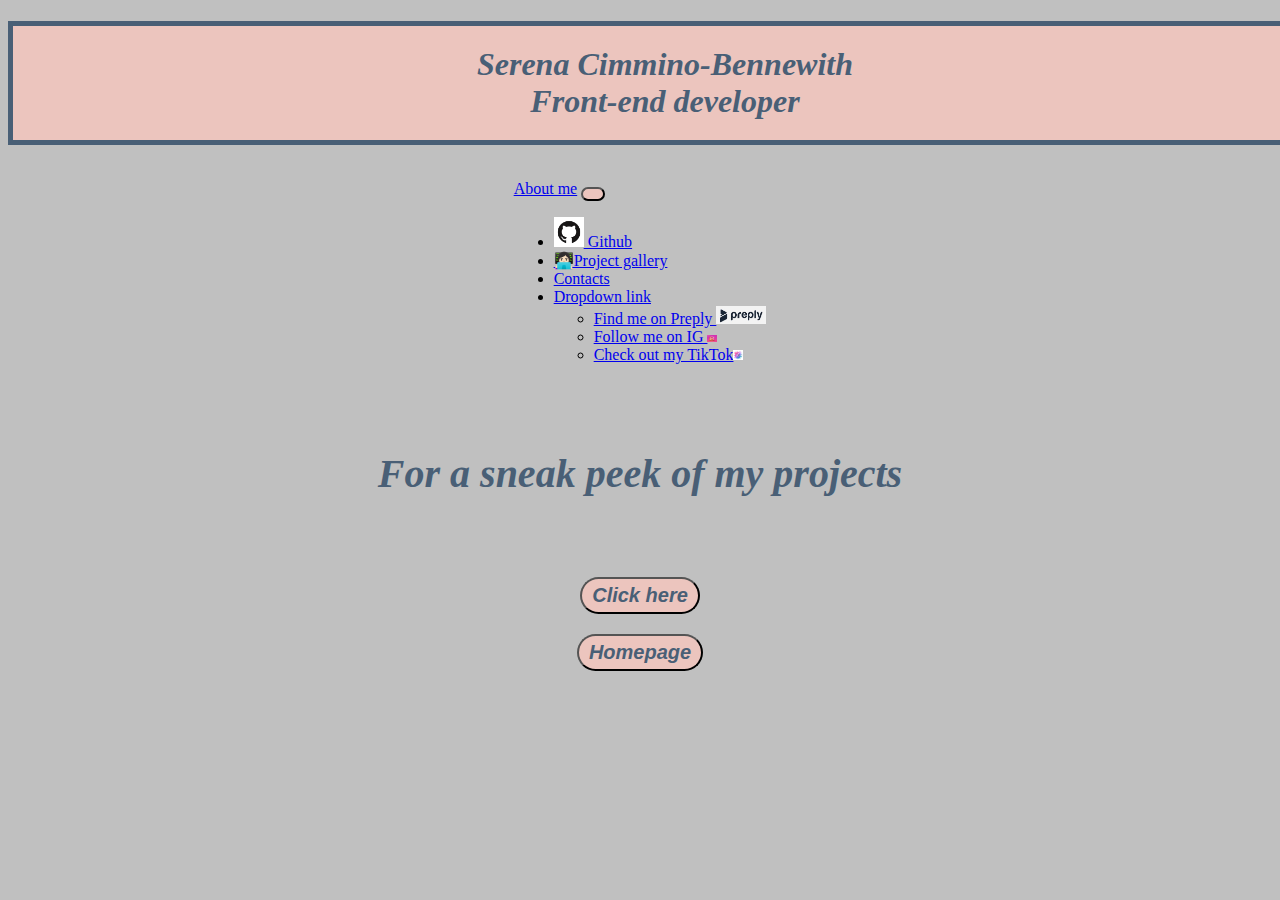
==== index.html @ a712f470 "testing responsiveness of navbar and images" ====
<!DOCTYPE html>
<html lang="en">
  <head>
    <meta charset="UTF-8" />
    <meta http-equiv="X-UA-Compatible" content="IE=edge" />
    <meta name="viewport" content="width=device-width, initial-scale=1.0" />
    <title>Serena CB landing page - homepage</title>
    <link
      href="https://cdn.jsdelivr.net/npm/bootstrap@5.1.3/dist/css/bootstrap.min.css"
      rel="stylesheet"
      integrity="sha384-1BmE4kWBq78iYhFldvKuhfTAU6auU8tT94WrHftjDbrCEXSU1oBoqyl2QvZ6jIW3"
      crossorigin="anonymous"
    />
    <script
      src="https://cdn.jsdelivr.net/npm/bootstrap@5.1.3/dist/js/bootstrap.bundle.min.js"
      integrity="sha384-ka7Sk0Gln4gmtz2MlQnikT1wXgYsOg+OMhuP+IlRH9sENBO0LRn5q+8nbTov4+1p"
      crossorigin="anonymous"
    ></script>
    <link rel="stylesheet" href="src/style.css" />
  </head>
  <body>
    <h1 id="homepage-heading">
      Serena Cimmino-Bennewith <br />
      Front-end developer
    </h1>
<div class="navbar-wrapper">
    <nav class="navbar navbar-expand-lg bg-light">
      <div class="container-fluid">
        <a class="navbar-brand" href="about.html">About me</a>
        <button
          class="navbar-toggler"
          type="button"
          data-bs-toggle="collapse"
          data-bs-target="#navbarNavDropdown"
          aria-controls="navbarNavDropdown"
          aria-expanded="false"
          aria-label="Toggle navigation"
        >
          <span class="navbar-toggler-icon"></span>
        </button>
        <div class="collapse navbar-collapse" id="navbarNavDropdown">
          <ul class="navbar-nav">
            <li class="nav-item">
              <a
                class="nav-link active"
                aria-current="page"
                href="https://github.com/serecb"
                target="_blank"
                rel="noopener"
                ><img
                  class="logo"
                  src="[data-uri]"
                  alt="github-emoji"
                  id="github-emoji"
                />
                Github</a
              >
            </li>
            <li class="nav-item">
              <a class="nav-link" href="project-gallery.html"
                >👩🏻‍💻Project gallery</a
              >
            </li>
            <li class="nav-item">
              <a class="nav-link" href="contacts.html">Contacts</a>
            </li>
            <li class="nav-item dropdown">
              <a
                class="nav-link dropdown-toggle"
                href="#"
                role="button"
                data-bs-toggle="dropdown"
                aria-expanded="false"
              >
                Dropdown link
              </a>
              <ul class="dropdown-menu">
                <li>
                  <a
                    class="dropdown-item"
                    href="https://preply.com/it/online/tutor-inglese?searchText=Serena%20C."
                    target="_blank"
                    rel="noopener"
                    >Find me on Preply
                    <img
                      src="images/preply-logo.jpg"
                      alt="preply-logo"
                      id="preply-logo"
                  /></a>
                </li>
                <li>
                  <a
                    id="instagram-logo"
                    class="dropdown-item"
                    href="https://www.instagram.com/blondeambition_uk/"
                    target="_blank"
                    rel="noopener"
                    >Follow me on IG
                    <img
                      src="images/instagram-logo.jpg"
                      alt="instagram-logo"
                      id="instagram-logo"
                  /></a>
                </li>
                <li>
                  <a
                    class="dropdown-item"
                    href="https://www.tiktok.com/@serenana89?lang=en"
                    target="_blank"
                    rel="noopener"
                    >Check out my TikTok<img
                      src="images/tiktok.jpg"
                      alt="tiktok-logo"
                      id="tiktok-logo"
                  /></a>
                </li>
              </ul>
            </li>
          </ul>
        </div>
      </div></div>
    </nav>

    <h3 class="mx-auto">For a sneak peek of my projects</h3>
    <div class="button-wrapper">
      <button id="carousel-button" onclick="showCarousel()">Click here</button>
    </div>
    <div
      id="carouselExampleFade"
      class="carousel slide carousel-fade"
      data-bs-ride="carousel"
    >
      <div class="carousel-inner">
        <div class="carousel-item active">
          <img
            src="images/flavors-from-my-hometown-project.jpg"
            class="d-block w-100 img-fluid"
            alt="flavors-from-my-hometown-project"
          />
        </div>
        <div class="carousel-item">
          <img
            src="images/weather-app-project.jpg"
            class="d-block w-100 img-fluid"
            alt="weather-app-project"
          />
        </div>
        <div class="carousel-item">
          <img
            src="images/my-coding-routine-project.jpg"
            class="d-block w-100 img-fluid"
            alt="my-coding-routine-project"
          />
        </div>
        <div class="carousel-item">
          <img
            src="images/napoli-landing-page.jpg"
            class="d-block w-100 img-fluid"
            alt="napoli-landing-page"
          />
        </div>
      </div>
      <button
        class="carousel-control-prev"
        type="button"
        data-bs-target="#carouselExampleFade"
        data-bs-slide="prev"
      >
        <span class="carousel-control-prev-icon" aria-hidden="true"></span>
        <span class="visually-hidden">Previous</span>
      </button>
      <button
        class="carousel-control-next"
        type="button"
        data-bs-target="#carouselExampleFade"
        data-bs-slide="next"
      >
        <span class="carousel-control-next-icon" aria-hidden="true"></span>
        <span class="visually-hidden">Next</span>
      </button>
    </div>
    <div class="button-wrapper">
    <button id="back-to-main-screen-button" onclick="showMainScreen()">
      Homepage
    </button>
</div>
    <script src="src/script.js"></script>
  </body>
</html>
---- src/style.css ----
body {
  background-color: silver;
}

h1,
h3 {
  text-align: center;
  color: #495f76;
  font-weight: 700;
  font-style: italic;
  padding: 20px 20px;
}
h1 {
  background-color: #ecc5be;
  width: 100%;
  border: 5px solid #495f76;
}
h3 {
  margin-top: 50px;
  font-size: 40px;
}
/*nav-bar container*/
.navbar-wrapper {
  display: flex;
  justify-content: center;
}
#navbarNavDropdown {
  border-radius: 50px;
}
/*buttons*/
.button-wrapper {
  display: flex;
  justify-content: center;
}
button {
  margin-top: 20px;
  background-color: #ecc5be;
  color: #495f76;
  font-size: 20px;
  border-radius: 30px;
  font-style: italic;
  font-weight: 700;
  padding: 5px 10px;
}

/*social media logos*/
.logo {
  width: 30px;
}
#preply-logo {
  width: 50px;
}
#instagram-logo {
  width: 10px;
}
#tiktok-logo {
  width: 10px;
}

#carouselExampleFade {
  width: 30%;
  margin-top: 400px;
  display: none;
}
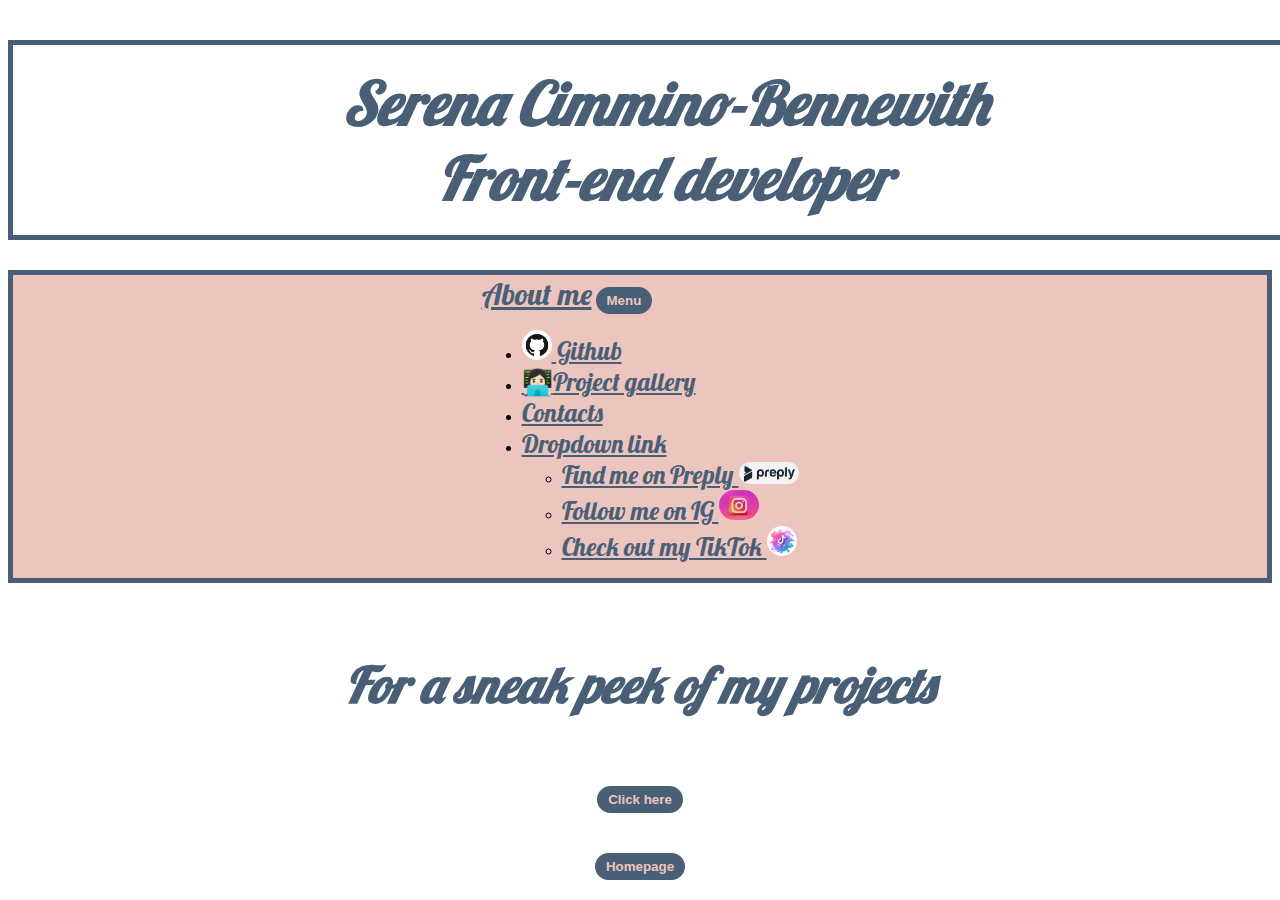
==== commit 1299f447: "cleaned code and made index.html responsive" ====
--- a/index.html
+++ b/index.html
@@ -16,174 +16,148 @@
       integrity="sha384-ka7Sk0Gln4gmtz2MlQnikT1wXgYsOg+OMhuP+IlRH9sENBO0LRn5q+8nbTov4+1p"
       crossorigin="anonymous"
     ></script>
+    <link rel="preconnect" href="https://fonts.googleapis.com">
+<link rel="preconnect" href="https://fonts.gstatic.com" crossorigin>
+<link href="https://fonts.googleapis.com/css2?family=Lobster&display=swap" rel="stylesheet">
     <link rel="stylesheet" href="src/style.css" />
   </head>
-  <body>
     <h1 id="homepage-heading">
       Serena Cimmino-Bennewith <br />
       Front-end developer
     </h1>
-<div class="navbar-wrapper">
-    <nav class="navbar navbar-expand-lg bg-light">
-      <div class="container-fluid">
-        <a class="navbar-brand" href="about.html">About me</a>
-        <button
-          class="navbar-toggler"
-          type="button"
-          data-bs-toggle="collapse"
-          data-bs-target="#navbarNavDropdown"
-          aria-controls="navbarNavDropdown"
-          aria-expanded="false"
-          aria-label="Toggle navigation"
-        >
-          <span class="navbar-toggler-icon"></span>
-        </button>
-        <div class="collapse navbar-collapse" id="navbarNavDropdown">
-          <ul class="navbar-nav">
-            <li class="nav-item">
-              <a
-                class="nav-link active"
-                aria-current="page"
-                href="https://github.com/serecb"
-                target="_blank"
-                rel="noopener"
-                ><img
-                  class="logo"
-                  src="[data-uri]"
-                  alt="github-emoji"
-                  id="github-emoji"
-                />
-                Github</a
-              >
-            </li>
-            <li class="nav-item">
-              <a class="nav-link" href="project-gallery.html"
-                >👩🏻‍💻Project gallery</a
-              >
-            </li>
-            <li class="nav-item">
-              <a class="nav-link" href="contacts.html">Contacts</a>
-            </li>
-            <li class="nav-item dropdown">
-              <a
-                class="nav-link dropdown-toggle"
-                href="#"
-                role="button"
-                data-bs-toggle="dropdown"
-                aria-expanded="false"
-              >
-                Dropdown link
-              </a>
-              <ul class="dropdown-menu">
-                <li>
-                  <a
-                    class="dropdown-item"
-                    href="https://preply.com/it/online/tutor-inglese?searchText=Serena%20C."
-                    target="_blank"
-                    rel="noopener"
-                    >Find me on Preply
-                    <img
-                      src="images/preply-logo.jpg"
-                      alt="preply-logo"
-                      id="preply-logo"
-                  /></a>
-                </li>
-                <li>
-                  <a
-                    id="instagram-logo"
-                    class="dropdown-item"
-                    href="https://www.instagram.com/blondeambition_uk/"
-                    target="_blank"
-                    rel="noopener"
-                    >Follow me on IG
-                    <img
-                      src="images/instagram-logo.jpg"
-                      alt="instagram-logo"
-                      id="instagram-logo"
-                  /></a>
-                </li>
-                <li>
-                  <a
-                    class="dropdown-item"
-                    href="https://www.tiktok.com/@serenana89?lang=en"
-                    target="_blank"
-                    rel="noopener"
-                    >Check out my TikTok<img
-                      src="images/tiktok.jpg"
-                      alt="tiktok-logo"
-                      id="tiktok-logo"
-                  /></a>
-                </li>
-              </ul>
-            </li>
-          </ul>
+    <div class="navbar-wrapper">
+      <nav class="navbar navbar-expand-lg ">
+        <div class="container-fluid">
+          <a class="navbar-brand" href="about.html">About me</a>
+          <button onclick="moveItem()"
+            class="navbar-toggler"
+            type="button"
+            data-bs-toggle="collapse"
+            data-bs-target="#navbarNavDropdown"
+            aria-controls="navbarNavDropdown"
+            aria-expanded="false"
+            aria-label="Toggle navigation"
+          >
+            <span class="navbar-toggler-icon">Menu</span>
+          </button>
+
+          <div class="collapse navbar-collapse" id="navbarNavDropdown">
+            <ul class="navbar-nav">
+              <li class="nav-item">
+                <a
+                  class="nav-link active"
+                  aria-current="page"
+                  href="https://github.com/serecb"
+                  target="_blank"
+                  rel="noopener"
+                  ><img
+                    class="github-logo"
+                    src="[data-uri]"
+                    alt="github-emoji"
+                    id="github-emoji"
+                  />
+                  Github</a
+                >
+              </li>
+              <li class="nav-item">
+                <a class="nav-link" href="project-gallery.html"
+                  ><span class="coder-emoji">👩🏻‍💻</span>Project gallery</a
+                >
+              </li>
+              <li class="nav-item">
+                <a class="nav-link" href="contacts.html">Contacts</a>
+              </li>
+              <li class="nav-item dropdown">
+                <a
+                  class="nav-link dropdown-toggle"
+                  href="#"
+                  role="button"
+                  data-bs-toggle="dropdown"
+                  aria-expanded="false"
+                >
+                  Dropdown link
+                </a>
+                <ul class="dropdown-menu">
+                  <li>
+                    <a
+                      class="dropdown-item"
+                      href="https://preply.com/it/online/tutor-inglese?searchText=Serena%20C."
+                      target="_blank"
+                      rel="noopener"
+                      >Find me on Preply
+                      <img
+                        src="images/preply-logo.jpg"
+                        alt="preply-logo"
+                        id="preply-logo"
+                    /></a>
+                  </li>
+                  <li>
+                    <a
+                      class="dropdown-item"
+                      href="https://www.instagram.com/blondeambition_uk/"
+                      target="_blank"
+                      rel="noopener"
+                      >Follow me on IG
+                      <img
+                        src="images/instagram-logo.jpg"
+                        alt="instagram-logo"
+                        id="instagram-logo"
+                    /></a>
+                  </li>
+                  <li>
+                    <a
+                      class="dropdown-item"
+                      href="https://www.tiktok.com/@serenana89?lang=en"
+                      target="_blank"
+                      rel="noopener"
+                      >Check out my TikTok <img
+                        src="images/tiktok.jpg"
+                        alt="tiktok-logo"
+                        id="tiktok-logo"
+                    /></a>
+                  </li>
+                </ul>
+              </li>
+            </ul>
+          </div>
         </div>
-      </div></div>
-    </nav>
-
-    <h3 class="mx-auto">For a sneak peek of my projects</h3>
-    <div class="button-wrapper">
-      <button id="carousel-button" onclick="showCarousel()">Click here</button>
+      </nav>
     </div>
-    <div
-      id="carouselExampleFade"
-      class="carousel slide carousel-fade"
-      data-bs-ride="carousel"
-    >
-      <div class="carousel-inner">
-        <div class="carousel-item active">
-          <img
-            src="images/flavors-from-my-hometown-project.jpg"
-            class="d-block w-100 img-fluid"
-            alt="flavors-from-my-hometown-project"
-          />
-        </div>
-        <div class="carousel-item">
-          <img
-            src="images/weather-app-project.jpg"
-            class="d-block w-100 img-fluid"
-            alt="weather-app-project"
-          />
-        </div>
-        <div class="carousel-item">
-          <img
-            src="images/my-coding-routine-project.jpg"
-            class="d-block w-100 img-fluid"
-            alt="my-coding-routine-project"
-          />
-        </div>
-        <div class="carousel-item">
-          <img
-            src="images/napoli-landing-page.jpg"
-            class="d-block w-100 img-fluid"
-            alt="napoli-landing-page"
-          />
-        </div>
-      </div>
-      <button
-        class="carousel-control-prev"
-        type="button"
-        data-bs-target="#carouselExampleFade"
-        data-bs-slide="prev"
-      >
-        <span class="carousel-control-prev-icon" aria-hidden="true"></span>
-        <span class="visually-hidden">Previous</span>
-      </button>
-      <button
-        class="carousel-control-next"
-        type="button"
-        data-bs-target="#carouselExampleFade"
-        data-bs-slide="next"
-      >
-        <span class="carousel-control-next-icon" aria-hidden="true"></span>
-        <span class="visually-hidden">Next</span>
-      </button>
+    <h3>For a sneak peek of my projects</h3>
+    <div class="button-wrapper" >
+      
+      <button id="main-button" onclick="showCarousel()">Click here</button>
     </div>
-    <div class="button-wrapper">
-    <button id="back-to-main-screen-button" onclick="showMainScreen()">
-      Homepage
-    </button>
+    <div class="carousel-wrapper">
+<div id="carouselExampleControls" class="carousel slide" data-bs-ride="carousel">
+  <div class="carousel-inner">
+    <div class="carousel-item active">
+      <img src="images/flavors-from-my-hometown-project.jpg" class="d-block w-100" alt="flavors-from-my-hometown-project">
+    </div>
+    <div class="carousel-item">
+      <img src="images/weather-app-project.jpg" class="d-block w-100" alt="weather-app-project">
+    </div>
+    <div class="carousel-item">
+      <img src="images/my-coding-routine-project.jpg" class="d-block w-100" alt="my-coding-routine-project">
+    </div>
+    <div class="carousel-item">
+      <img src="images/napoli-landing-page.jpg" class="d-block w-100" alt="napoli-landing-page">
+    </div>
+  </div>
+  <button class="carousel-control-prev" type="button" data-bs-target="#carouselExampleControls" data-bs-slide="prev">
+    <span class="carousel-control-prev-icon" aria-hidden="true"></span>
+    <span class="visually-hidden">Previous</span>
+  </button>
+  <button class="carousel-control-next" type="button" data-bs-target="#carouselExampleControls" data-bs-slide="next">
+    <span class="carousel-control-next-icon" aria-hidden="true"></span>
+    <span class="visually-hidden">Next</span>
+  </button>
 </div>
-    <script src="src/script.js"></script>
+</div>
+<div class="button-wrapper">
+      <button id="homepage-button" onclick="showMainScreen()">Homepage</button>
+    </div>
+<script src="src/script.js"></script>
   </body>
 </html>
+   --- a/src/style.css
+++ b/src/style.css
@@ -1,64 +1,207 @@
 body {
-  background-color: silver;
-}
-
+  background-image: url("https://wallpaperaccess.com/full/3947539.jpg");
+  background-size: cover;
+  background-repeat: no-repeat;
+  background-attachment: fixed;
+}
+/*headers*/
 h1,
 h3 {
   text-align: center;
   color: #495f76;
   font-weight: 700;
+  font-family: "Lobster", cursive;
   font-style: italic;
   padding: 20px 20px;
 }
 h1 {
-  background-color: #ecc5be;
+  background-image: url("https://wallpaperaccess.com/full/3947539.jpg");
+  background-size: cover;
+  background-repeat: no-repeat;
   width: 100%;
   border: 5px solid #495f76;
+  font-size: 60px;
 }
 h3 {
   margin-top: 50px;
-  font-size: 40px;
-}
-/*nav-bar container*/
+  font-size: 50px;
+}
+/*nav-bar and dropdown*/
 .navbar-wrapper {
   display: flex;
   justify-content: center;
-}
-#navbarNavDropdown {
-  border-radius: 50px;
+  border: 5px solid #495f76;
+  margin-top: -10px;
+  background-color: #ecc5be;
+}
+a.navbar-brand {
+  font-family: "Lobster", cursive;
+  font-size: 30px;
+  color: #495f76;
+}
+li.nav-item a {
+  font-family: "Lobster", cursive;
+  font-size: 25px;
+  color: #495f76;
+}
+.dropdown-menu {
+  background-color: #ecc5be;
+}
+/*navbar dropdown social media logos*/
+.github-logo {
+  width: 30px;
+}
+#preply-logo {
+  width: 60px;
+}
+#instagram-logo {
+  width: 40px;
+}
+#tiktok-logo {
+  width: 30px;
 }
 /*buttons*/
 .button-wrapper {
   display: flex;
   justify-content: center;
+  margin-top: 20px;
+  margin-bottom: 20px;
 }
 button {
+  background-color: #495f76;
+  color: #ecc5be;
+  font-weight: 700;
+  border: 5px solid #495f76;
+  border-radius: 30px;
+}
+
+/*hidden carousel and carousel images*/
+.carousel-wrapper {
+  display: flex;
+  justify-content: center;
   margin-top: 20px;
+}
+#carouselExampleControls {
+  display: none;
+}
+img {
+  border-radius: 40px;
+}
+
+/*about me page container and videos*/
+.video-container {
+  display: flex;
+  justify-content: center;
+}
+video {
+  width: 70%;
+  margin-left: 70px;
+  border: 5px solid #ecc5be;
+  border-radius: 30px;
+}
+
+/*about me page images*/
+.english-lesson-container {
+  display: flex;
+  justify-content: center;
+}
+.english-lesson {
+  margin-left: 70px;
+  border: 5px solid #ecc5be;
+  border-radius: 30px;
+}
+#english-lesson1 {
+  width: 75%;
+}
+#english-lesson2 {
+  margin-top: 50px;
+  width: 80%;
+}
+#english-lesson3 {
+  width: 75%;
+}
+/*contact page*/
+.contacts {
+  text-decoration: none;
+  font-size: 60px;
+  color: #495f76;
+}
+/*project gallery*/
+.project-container {
+  display: flex;
+  justify-content: space-evenly;
+  margin-top: 20px;
+}
+#project1,
+#project2,
+#project3,
+#project4 {
+  width: 70%;
+  margin-bottom: 20px;
+  margin-left: 150px;
+  border: 5px solid #ecc5be;
+  border-radius: 30px;
+}
+p {
+  font-family: "Lobster", cursive;
+  font-size: 25px;
+  color: #495f76;
   background-color: #ecc5be;
-  color: #495f76;
-  font-size: 20px;
-  border-radius: 30px;
-  font-style: italic;
-  font-weight: 700;
-  padding: 5px 10px;
-}
-
-/*social media logos*/
-.logo {
-  width: 30px;
-}
-#preply-logo {
-  width: 50px;
-}
-#instagram-logo {
-  width: 10px;
-}
-#tiktok-logo {
-  width: 10px;
-}
-
-#carouselExampleFade {
-  width: 30%;
-  margin-top: 400px;
-  display: none;
-}
+  border-radius: 30px;
+  padding: 20px;
+  margin-right: 50px;
+}
+/*media queries*/
+
+@media (max-width: 576px) {
+  h1 {
+    font-size: 25px;
+  }
+  h3 {
+    font-size: 20px;
+  }
+  a.navbar-brand {
+    font-size: 15px;
+    margin-left: 50px;
+  }
+  li.nav-item a {
+    font-family: "Lobster", cursive;
+    font-size: 10px;
+    color: #495f76;
+  }
+  .navbar-toggler {
+    width: 20%;
+
+    background-color: #ecc5be;
+    border: 3px solid #495f76;
+  }
+  .navbar-toggler-icon {
+    color: #495f76;
+    font-size: 8px;
+    margin-left: -10px;
+  }
+  .github-logo,
+  .coder-emoji {
+    display: none;
+  }
+}
+@media (max-width: 912px) {
+  .github-logo,
+  .coder-emoji {
+    display: none;
+  }
+  img {
+    width: 100%;
+  }
+  .navbar-toggler {
+    width: 20%;
+
+    background-color: #ecc5be;
+    border: 3px solid #495f76;
+  }
+  .navbar-toggler-icon {
+    color: #495f76;
+    font-size: 8px;
+    margin-left: -10px;
+  }
+}
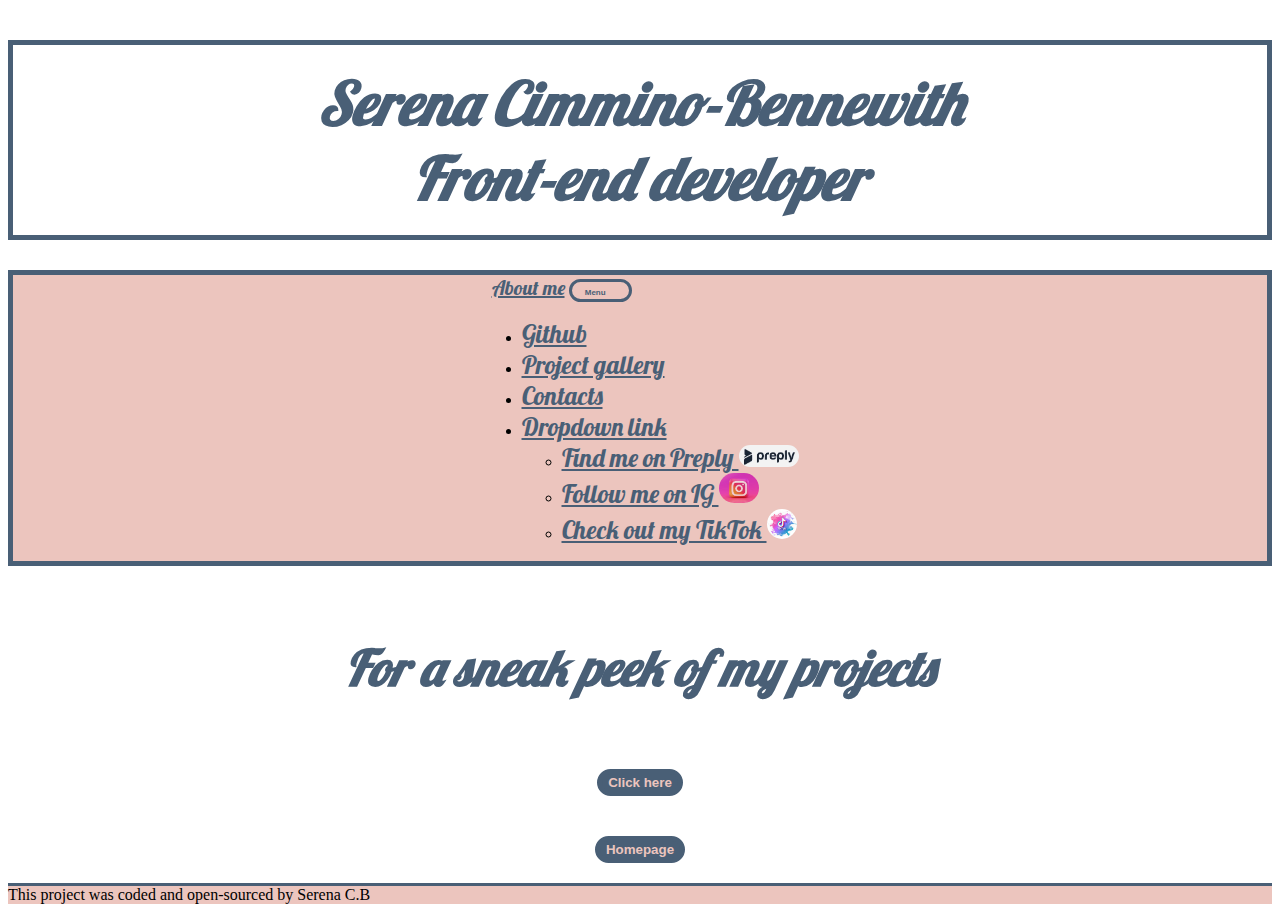
==== commit af9c7248: "Update index.html" ====
--- a/index.html
+++ b/index.html
@@ -4,6 +4,7 @@
     <meta charset="UTF-8" />
     <meta http-equiv="X-UA-Compatible" content="IE=edge" />
     <meta name="viewport" content="width=device-width, initial-scale=1.0" />
+    <meta name="description" content="Serena CB landing page - homepage" />
     <title>Serena CB landing page - homepage</title>
     <link
       href="https://cdn.jsdelivr.net/npm/bootstrap@5.1.3/dist/css/bootstrap.min.css"
@@ -16,20 +17,27 @@
       integrity="sha384-ka7Sk0Gln4gmtz2MlQnikT1wXgYsOg+OMhuP+IlRH9sENBO0LRn5q+8nbTov4+1p"
       crossorigin="anonymous"
     ></script>
-    <link rel="preconnect" href="https://fonts.googleapis.com">
-<link rel="preconnect" href="https://fonts.gstatic.com" crossorigin>
-<link href="https://fonts.googleapis.com/css2?family=Lobster&display=swap" rel="stylesheet">
+    <link rel="preconnect" href="https://fonts.googleapis.com" />
+    <link rel="preconnect" href="https://fonts.gstatic.com" crossorigin />
+    <link
+      href="https://fonts.googleapis.com/css2?family=Lobster&display=swap"
+      rel="stylesheet"
+    />
     <link rel="stylesheet" href="src/style.css" />
   </head>
+  <body>
     <h1 id="homepage-heading">
       Serena Cimmino-Bennewith <br />
       Front-end developer
     </h1>
     <div class="navbar-wrapper">
-      <nav class="navbar navbar-expand-lg ">
+      <nav class="navbar navbar-expand-lg">
         <div class="container-fluid">
-          <a class="navbar-brand" href="about.html">About me</a>
-          <button onclick="moveItem()"
+          <a class="navbar-brand" href="about.html" title="about-me-page"
+            >About me</a
+          >
+          <button
+            onclick="moveItem()"
             class="navbar-toggler"
             type="button"
             data-bs-toggle="collapse"
@@ -48,6 +56,7 @@
                   class="nav-link active"
                   aria-current="page"
                   href="https://github.com/serecb"
+                  title="Serena CB github"
                   target="_blank"
                   rel="noopener"
                   ><img
@@ -60,12 +69,17 @@
                 >
               </li>
               <li class="nav-item">
-                <a class="nav-link" href="project-gallery.html"
+                <a
+                  class="nav-link"
+                  href="project-gallery.html"
+                  title="my-project-gallery"
                   ><span class="coder-emoji">👩🏻‍💻</span>Project gallery</a
                 >
               </li>
               <li class="nav-item">
-                <a class="nav-link" href="contacts.html">Contacts</a>
+                <a class="nav-link" href="contacts.html" title="my-contacts"
+                  >Contacts</a
+                >
               </li>
               <li class="nav-item dropdown">
                 <a
@@ -84,6 +98,7 @@
                       href="https://preply.com/it/online/tutor-inglese?searchText=Serena%20C."
                       target="_blank"
                       rel="noopener"
+                      title="link-to-preply"
                       >Find me on Preply
                       <img
                         src="images/preply-logo.jpg"
@@ -110,7 +125,8 @@
                       href="https://www.tiktok.com/@serenana89?lang=en"
                       target="_blank"
                       rel="noopener"
-                      >Check out my TikTok <img
+                      >Check out my TikTok
+                      <img
                         src="images/tiktok.jpg"
                         alt="tiktok-logo"
                         id="tiktok-logo"
@@ -124,40 +140,69 @@
       </nav>
     </div>
     <h3>For a sneak peek of my projects</h3>
-    <div class="button-wrapper" >
-      
+    <div class="button-wrapper">
       <button id="main-button" onclick="showCarousel()">Click here</button>
     </div>
     <div class="carousel-wrapper">
-<div id="carouselExampleControls" class="carousel slide" data-bs-ride="carousel">
-  <div class="carousel-inner">
-    <div class="carousel-item active">
-      <img src="images/flavors-from-my-hometown-project.jpg" class="d-block w-100" alt="flavors-from-my-hometown-project">
-    </div>
-    <div class="carousel-item">
-      <img src="images/weather-app-project.jpg" class="d-block w-100" alt="weather-app-project">
-    </div>
-    <div class="carousel-item">
-      <img src="images/my-coding-routine-project.jpg" class="d-block w-100" alt="my-coding-routine-project">
-    </div>
-    <div class="carousel-item">
-      <img src="images/napoli-landing-page.jpg" class="d-block w-100" alt="napoli-landing-page">
-    </div>
-  </div>
-  <button class="carousel-control-prev" type="button" data-bs-target="#carouselExampleControls" data-bs-slide="prev">
-    <span class="carousel-control-prev-icon" aria-hidden="true"></span>
-    <span class="visually-hidden">Previous</span>
-  </button>
-  <button class="carousel-control-next" type="button" data-bs-target="#carouselExampleControls" data-bs-slide="next">
-    <span class="carousel-control-next-icon" aria-hidden="true"></span>
-    <span class="visually-hidden">Next</span>
-  </button>
-</div>
-</div>
-<div class="button-wrapper">
+      <div
+        id="carouselExampleControls"
+        class="carousel slide"
+        data-bs-ride="carousel"
+      >
+        <div class="carousel-inner">
+          <div class="carousel-item active">
+            <img
+              src="images/flavors-from-my-hometown-project.jpg"
+              class="d-block w-100"
+              alt="flavors-from-my-hometown-project"
+            />
+          </div>
+          <div class="carousel-item">
+            <img
+              src="images/weather-app-project.jpg"
+              class="d-block w-100"
+              alt="weather-app-project"
+            />
+          </div>
+          <div class="carousel-item">
+            <img
+              src="images/my-coding-routine-project.jpg"
+              class="d-block w-100"
+              alt="my-coding-routine-project"
+            />
+          </div>
+          <div class="carousel-item">
+            <img
+              src="images/napoli-landing-page.jpg"
+              class="d-block w-100"
+              alt="napoli-landing-page"
+            />
+          </div>
+        </div>
+        <button
+          class="carousel-control-prev"
+          type="button"
+          data-bs-target="#carouselExampleControls"
+          data-bs-slide="prev"
+        >
+          <span class="carousel-control-prev-icon" aria-hidden="true"></span>
+          <span class="visually-hidden">Previous</span>
+        </button>
+        <button
+          class="carousel-control-next"
+          type="button"
+          data-bs-target="#carouselExampleControls"
+          data-bs-slide="next"
+        >
+          <span class="carousel-control-next-icon" aria-hidden="true"></span>
+          <span class="visually-hidden">Next</span>
+        </button>
+      </div>
+    </div>
+    <div class="button-wrapper">
       <button id="homepage-button" onclick="showMainScreen()">Homepage</button>
     </div>
-<script src="src/script.js"></script>
+    <script src="src/script.js"></script>
+    <footer>This project was coded and open-sourced by Serena C.B</footer>
   </body>
 </html>
-   --- a/src/style.css
+++ b/src/style.css
@@ -1,9 +1,11 @@
+/*background theme*/
 body {
   background-image: url("https://wallpaperaccess.com/full/3947539.jpg");
   background-size: cover;
   background-repeat: no-repeat;
   background-attachment: fixed;
 }
+
 /*headers*/
 h1,
 h3 {
@@ -18,14 +20,22 @@
   background-image: url("https://wallpaperaccess.com/full/3947539.jpg");
   background-size: cover;
   background-repeat: no-repeat;
-  width: 100%;
+  background-attachment: fixed;
   border: 5px solid #495f76;
   font-size: 60px;
 }
+
 h3 {
   margin-top: 50px;
   font-size: 50px;
 }
+h4 {
+  font-family: "Lobster", cursive;
+  font-style: italic;
+  font-size: 30px;
+  color: #495f76;
+}
+
 /*nav-bar and dropdown*/
 .navbar-wrapper {
   display: flex;
@@ -47,6 +57,7 @@
 .dropdown-menu {
   background-color: #ecc5be;
 }
+
 /*navbar dropdown social media logos*/
 .github-logo {
   width: 30px;
@@ -60,6 +71,7 @@
 #tiktok-logo {
   width: 30px;
 }
+
 /*buttons*/
 .button-wrapper {
   display: flex;
@@ -92,10 +104,10 @@
 .video-container {
   display: flex;
   justify-content: center;
+  margin-left: 70px;
 }
 video {
-  width: 70%;
-  margin-left: 70px;
+  width: 80%;
   border: 5px solid #ecc5be;
   border-radius: 30px;
 }
@@ -104,62 +116,104 @@
 .english-lesson-container {
   display: flex;
   justify-content: center;
-}
-.english-lesson {
-  margin-left: 70px;
+  margin-bottom: 20px;
+}
+.container {
+  display: flex;
+  justify-content: center;
+}
+#english-teacher {
   border: 5px solid #ecc5be;
-  border-radius: 30px;
-}
-#english-lesson1 {
-  width: 75%;
-}
-#english-lesson2 {
-  margin-top: 50px;
-  width: 80%;
-}
-#english-lesson3 {
-  width: 75%;
-}
+  margin-right: 50px;
+  margin-top: 40px;
+}
+
 /*contact page*/
+
+.form-container {
+  width: 50%;
+  border: 5px solid #495f76;
+  border-radius: 30px;
+}
+label {
+  font-size: 20px;
+  text-align: center;
+  color: #495f76;
+  font-weight: 700;
+  font-family: "Lobster", cursive;
+  font-style: italic;
+  padding: 20px 20px;
+}
+input,
+textarea {
+  width: 100%;
+  padding: 10px 10px;
+  border: 3px solid #495f76;
+  border-radius: 30px;
+  background-color: #ecc5be;
+}
+input {
+  height: 50px;
+}
+textarea {
+  height: 100%;
+}
+
+#send-button {
+  margin-left: 100px;
+  width: 40%;
+  text-align: center;
+  color: #495f76;
+  font-weight: 700;
+  font-family: "Lobster", cursive;
+  margin-bottom: 20px;
+}
+footer {
+  background-color: #ecc5be;
+  border-top: 3px solid #495f76;
+}
+
 .contacts {
+  color: #495f76;
+  font-weight: 700;
+  font-family: "Lobster", cursive;
   text-decoration: none;
-  font-size: 60px;
-  color: #495f76;
-}
+  font-size: 25px;
+}
+
 /*project gallery*/
-.project-container {
-  display: flex;
-  justify-content: space-evenly;
-  margin-top: 20px;
-}
 #project1,
 #project2,
 #project3,
 #project4 {
-  width: 70%;
-  margin-bottom: 20px;
-  margin-left: 150px;
-  border: 5px solid #ecc5be;
-  border-radius: 30px;
+  opacity: 0.8;
 }
 p {
-  font-family: "Lobster", cursive;
-  font-size: 25px;
-  color: #495f76;
-  background-color: #ecc5be;
-  border-radius: 30px;
-  padding: 20px;
-  margin-right: 50px;
-}
+  background-color: #ecc5be;
+  font-family: "Lobster", cursive;
+  color: #495f76;
+  font-size: 20px;
+  border-radius: 40px;
+  margin-top: 30px;
+  padding: 5px 5px;
+}
+
 /*media queries*/
 
-@media (max-width: 576px) {
+@media (max-width: 650px) {
   h1 {
     font-size: 25px;
+    background-size: cover;
+    background-repeat: no-repeat;
+    background-attachment: fixed;
   }
   h3 {
     font-size: 20px;
   }
+  h4 {
+    font-size: 20px;
+  }
+
   a.navbar-brand {
     font-size: 15px;
     margin-left: 50px;
@@ -171,7 +225,6 @@
   }
   .navbar-toggler {
     width: 20%;
-
     background-color: #ecc5be;
     border: 3px solid #495f76;
   }
@@ -184,18 +237,36 @@
   .coder-emoji {
     display: none;
   }
-}
-@media (max-width: 912px) {
+
+  .english-lesson-container {
+    margin-bottom: 20px;
+    margin-top: -50px;
+  }
+  #english-teacher {
+    width: 60%;
+  }
+  .contacts {
+    font-size: 25px;
+  }
+  .form-container {
+    width: 70%;
+  }
+  p {
+    font-size: 15px;
+  }
+}
+
+@media (min-width: 768px) {
   .github-logo,
   .coder-emoji {
     display: none;
   }
+
   img {
     width: 100%;
   }
   .navbar-toggler {
     width: 20%;
-
     background-color: #ecc5be;
     border: 3px solid #495f76;
   }
@@ -204,4 +275,11 @@
     font-size: 8px;
     margin-left: -10px;
   }
-}
+  a.navbar-brand {
+    font-size: 20px;
+    margin-left: 10px;
+  }
+  #english-teacher {
+    width: 60%;
+  }
+}
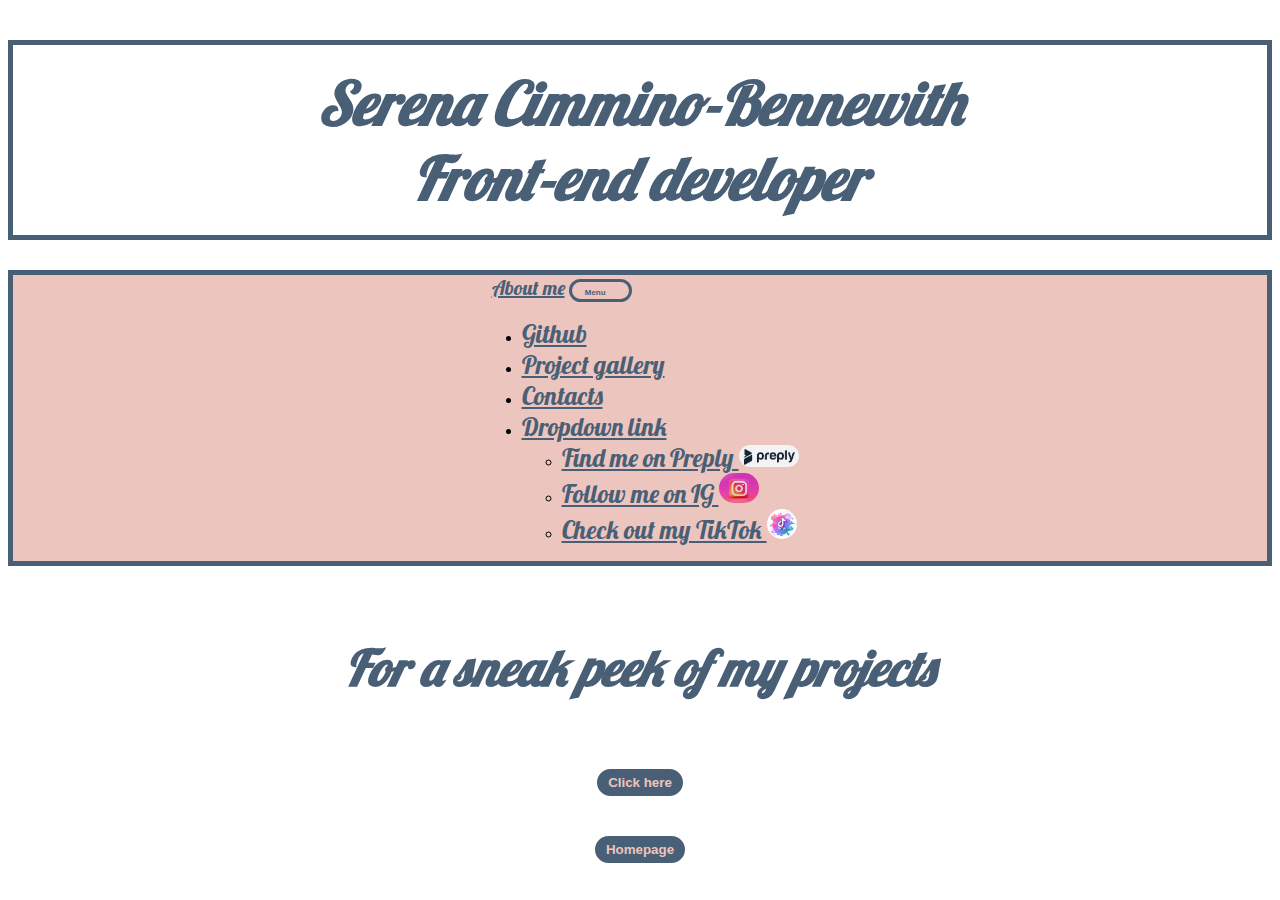
==== commit e2b25def: "Update index.html" ====
--- a/index.html
+++ b/index.html
@@ -203,6 +203,5 @@
       <button id="homepage-button" onclick="showMainScreen()">Homepage</button>
     </div>
     <script src="src/script.js"></script>
-    <footer>This project was coded and open-sourced by Serena C.B</footer>
   </body>
 </html>
